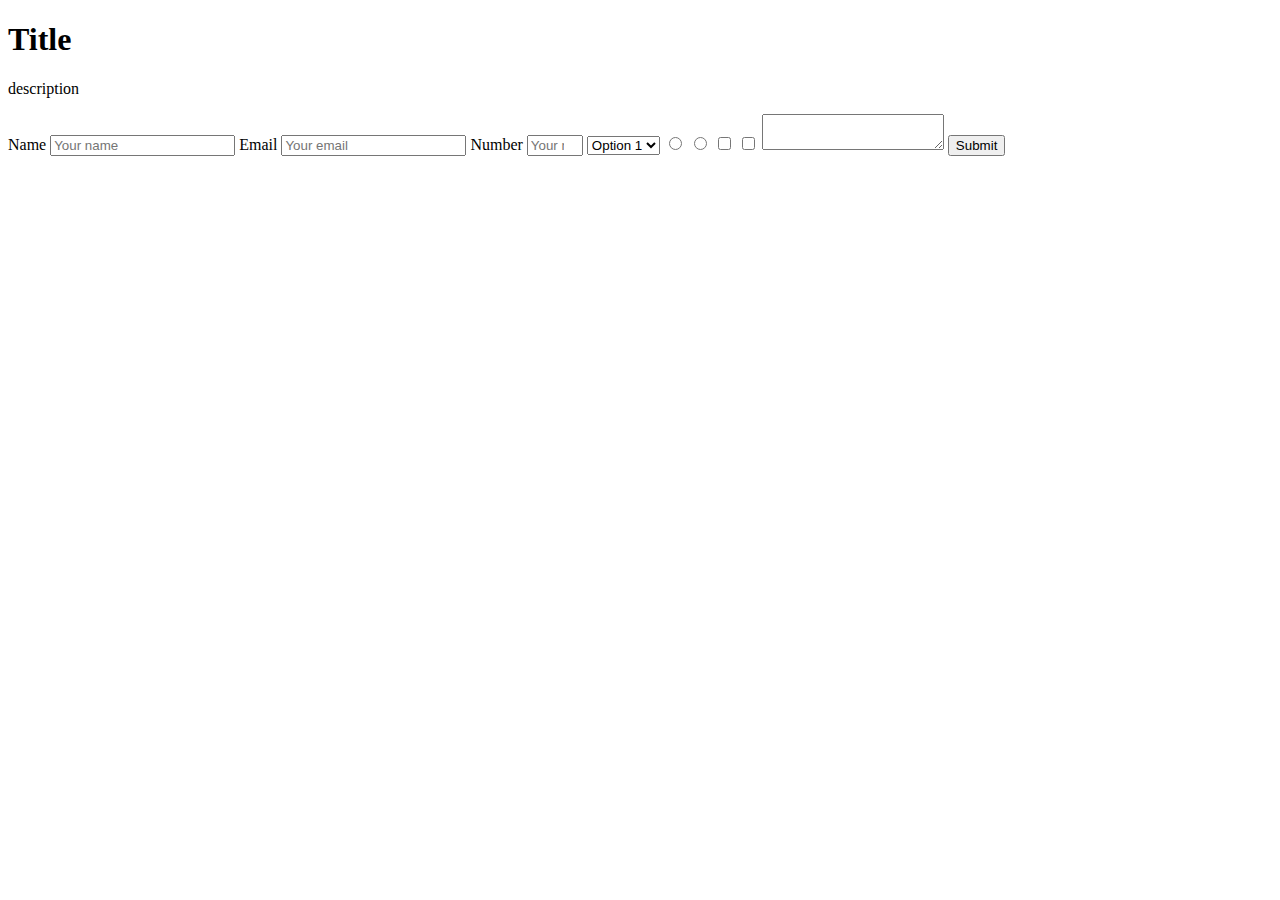
==== freecodecamp/01_survey/index.html @ 1f5e20db "Added tentative freecodecamp activities; unedited" ====
<!DOCTYPE html>
<html lang="en">
<head>
    <meta charset="UTF-8">
    <meta name="viewport" content="width=device-width, initial-scale=1.0">
    <link rel="stylesheet" href="styles.css">
    <title>Survey Form</title>
</head>
<body>
    <h1 id="title">Title</h1>
    <p id="description">description</p>
    <form id="survey-form" action="" required>
        <label id="name-label" for="">Name</label>
        <input id="name" type="text" placeholder="Your name" required>
        <label id="email-label" for="">Email</label>
        <input id="email" type="email" placeholder="Your email" required>
        <label id="number-label" for="">Number</label>
        <input id="number" type="number" min="1" max="20" placeholder="Your number">

        <select name="" id="dropdown">
            <option value="first">Option 1</option>
            <option value="second">Option 2</option>
        </select>

        <input type="radio" value="first" name="Button">
        <input type="radio" value="second" name="Button">

        <input type="checkbox" value="checkbox">
        <input type="checkbox" value="checkbox">

        <textarea name="" id=""></textarea>

        <input id="submit" type="submit">

    </form>
</body>
</html>
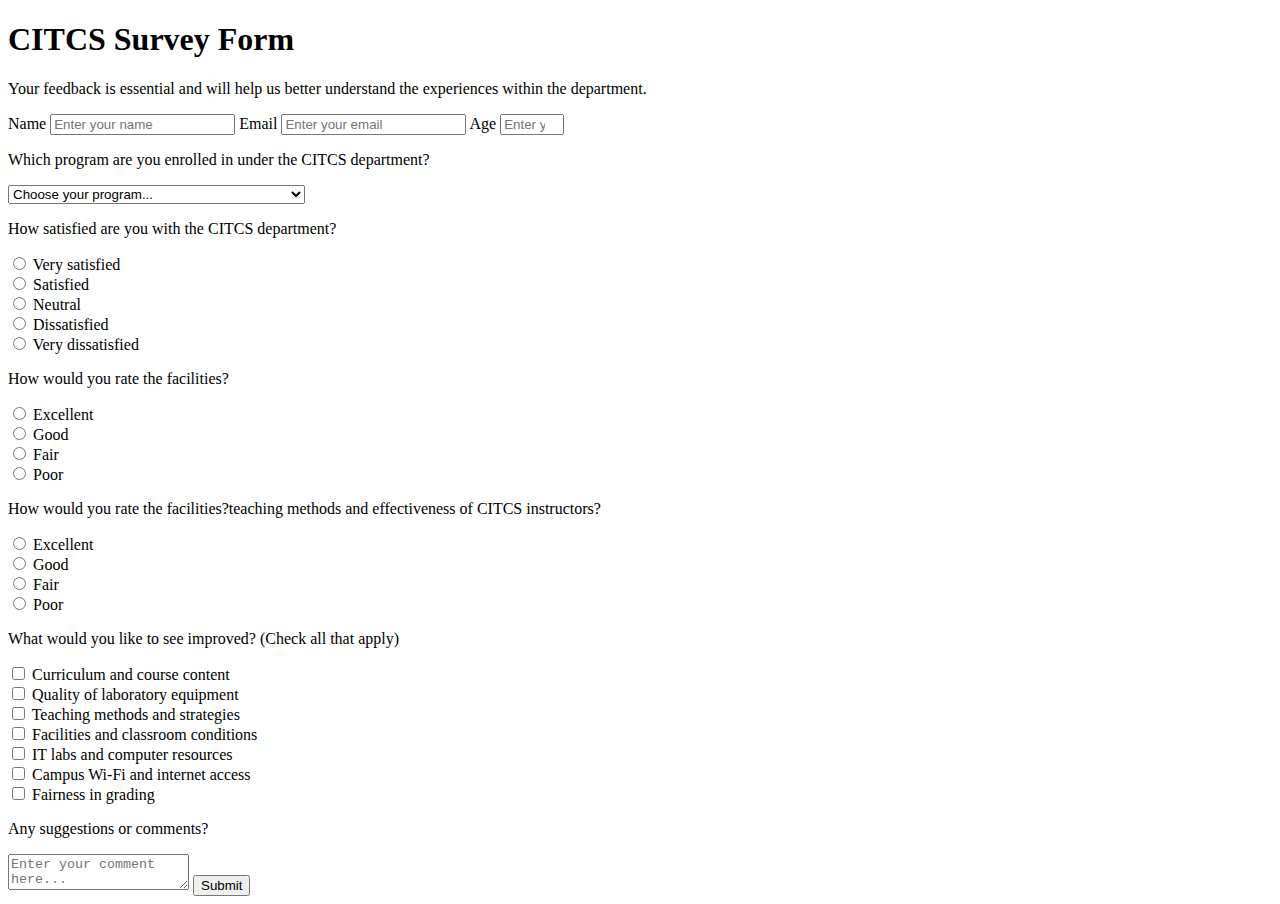
==== commit 7f8db901: "Updated index.html file for survey form" ====
--- a/freecodecamp/01_survey/index.html
+++ b/freecodecamp/01_survey/index.html
@@ -7,28 +7,70 @@
     <title>Survey Form</title>
 </head>
 <body>
-    <h1 id="title">Title</h1>
-    <p id="description">description</p>
+    <h1 id="title">CITCS Survey Form</h1>
+    <p id="description">Your feedback is essential and will help us better understand the experiences within the department.</p>
+
     <form id="survey-form" action="" required>
         <label id="name-label" for="">Name</label>
-        <input id="name" type="text" placeholder="Your name" required>
+        <input id="name" type="text" placeholder="Enter your name" required>
         <label id="email-label" for="">Email</label>
-        <input id="email" type="email" placeholder="Your email" required>
-        <label id="number-label" for="">Number</label>
-        <input id="number" type="number" min="1" max="20" placeholder="Your number">
+        <input id="email" type="email" placeholder="Enter your email" required>
+        <label id="number-label" for="">Age</label>
+        <input id="number" type="number" min="16" max="100" placeholder="Enter your age (optional)">
 
-        <select name="" id="dropdown">
-            <option value="first">Option 1</option>
-            <option value="second">Option 2</option>
+        <p>Which program are you enrolled in under the CITCS department?</p>
+
+        <select name="program" id="dropdown">
+            <option value="Select" disabled selected hidden>Choose your program...</option>
+            <option value="BSCS">Bachelor of Science in Computer Science</option>
+            <option value="BSDA">Bachelor of Science in Data Analytics</option>
+            <option value="BSDA">Bachelor of Science in Information Technology</option>
+            <option value="BSDA">Associate in Computer Technology</option>
         </select>
 
-        <input type="radio" value="first" name="Button">
-        <input type="radio" value="second" name="Button">
+        <p>How satisfied are you with the CITCS department?</p>
 
-        <input type="checkbox" value="checkbox">
-        <input type="checkbox" value="checkbox">
+        <section id="label">
+            <input type="radio" value="Very satisfied" name="satisfaction"> Very satisfied<br>
+            <input type="radio" value="Satisfied" name="satisfaction"> Satisfied<br>
+            <input type="radio" value="Neutral" name="satisfaction"> Neutral<br>
+            <input type="radio" value="Dissatisfied" name="satisfaction"> Dissatisfied<br>
+            <input type="radio" value="Very dissatisfied" name="satisfaction"> Very dissatisfied<br>
+        </section>
 
-        <textarea name="" id=""></textarea>
+        <p>How would you rate the facilities?</p>
+
+        <section id="label">
+            <input type="radio" value="Excellent" name="rating"> Excellent<br>
+            <input type="radio" value="Good" name="rating"> Good<br>
+            <input type="radio" value="Fair" name="rating"> Fair<br>
+            <input type="radio" value="Poor" name="rating"> Poor<br>
+        </section>
+
+        <p>How would you rate the facilities?teaching methods and effectiveness of CITCS instructors?</p>
+
+        <section id="label">
+            <input type="radio" value="Excellent" name="rating"> Excellent<br>
+            <input type="radio" value="Good" name="rating"> Good<br>
+            <input type="radio" value="Fair" name="rating"> Fair<br>
+            <input type="radio" value="Poor" name="rating"> Poor<br>
+        </section>
+    
+        <p>What would you like to see improved? (Check all that apply)</p>
+
+        <section id="label">
+            <input type="checkbox" value="checkbox" name="Curriculum and course content"> Curriculum and course content<br>
+            <input type="checkbox" value="checkbox" name="Quality of laboratory equipment"> Quality of laboratory equipment<br>
+            <input type="checkbox" value="checkbox" name="Teaching methods and strategies"> Teaching methods and strategies<br>
+            <input type="checkbox" value="checkbox" name="Facilities and classroom conditions"> Facilities and classroom conditions<br>
+            <input type="checkbox" value="checkbox" name="IT labs and computer resources"> IT labs and computer resources<br>
+            <input type="checkbox" value="checkbox" name="Campus Wi-Fi and internet access"> Campus Wi-Fi and internet access<br>
+            <input type="checkbox" value="checkbox" name="Fairness in grading"> Fairness in grading<br>
+        </section>
+
+        <p>Any suggestions or comments?</p>
+
+        <textarea name="comment" id="comment" placeholder="Enter your comment here..."></textarea>
 
         <input id="submit" type="submit">
 
